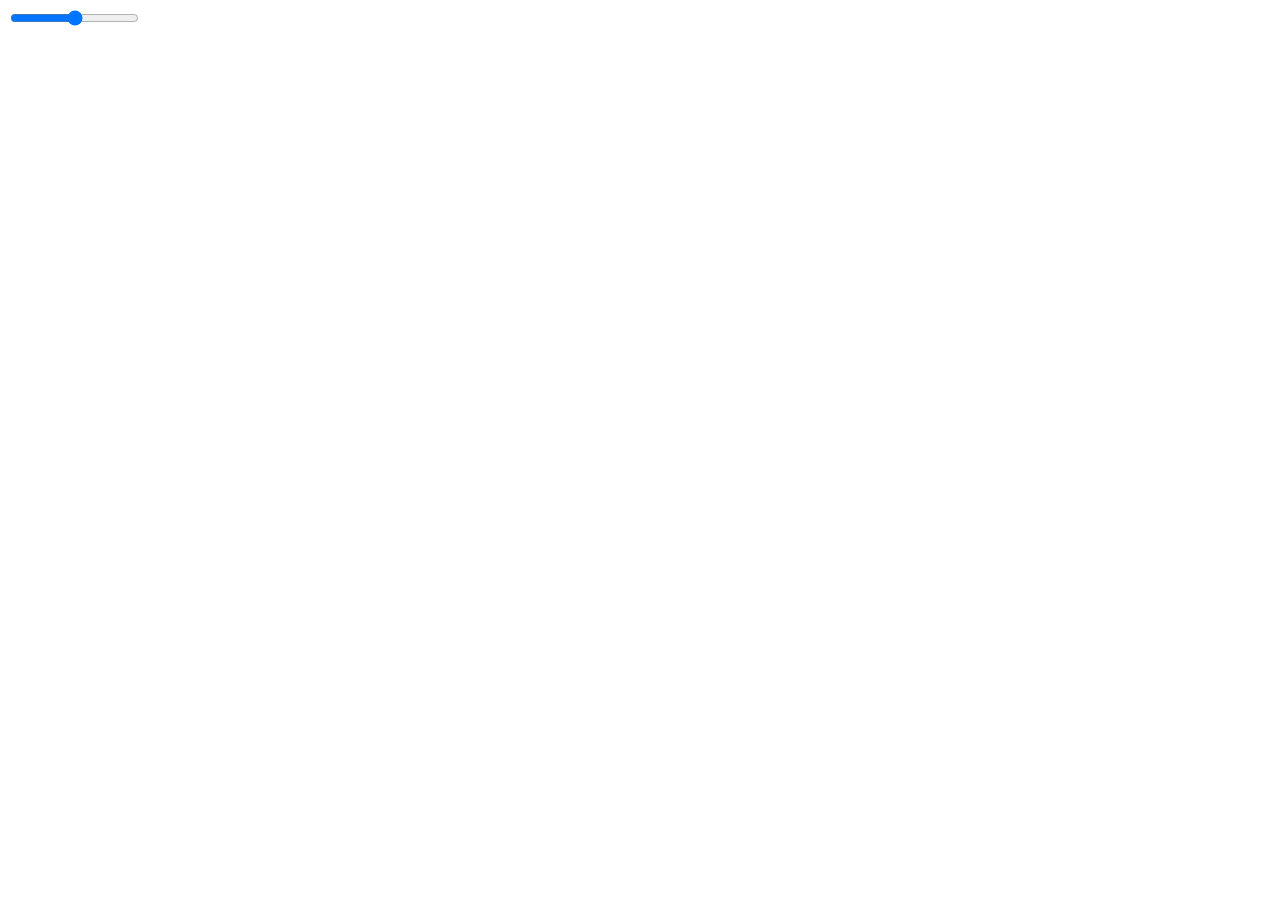
==== index.html @ dabe04d3 "Initialize" ====
<!DOCTYPE html>
<html lang="en">
<head>
    <meta charset="UTF-8">
    <title>Document</title>
    <link rel="stylesheet" href="style.css">
</head>
<body>
    <input type="range" min="1" max="1500" step="1" value="" id="myRange">
    <div id="categories"></div>
    <div id="container"></div>
    <script src="sketch.js"></script>
</body>
</html>
---- style.css ----
.container {
    display: flex;
}

.card {
    display: inline-block;
    margin: 40px;
    width: 200px;
}

.image {
    width: 100%;
    height: 300px;
    background-size: cover;
    background-repeat: no-repeat;
    background-position: center;
    border-radius: 20px;
}

.title {
    font: small-caps 18px/16px Arial
}

.pricetag {
    font: bold small-caps 16px/0 Arial
}
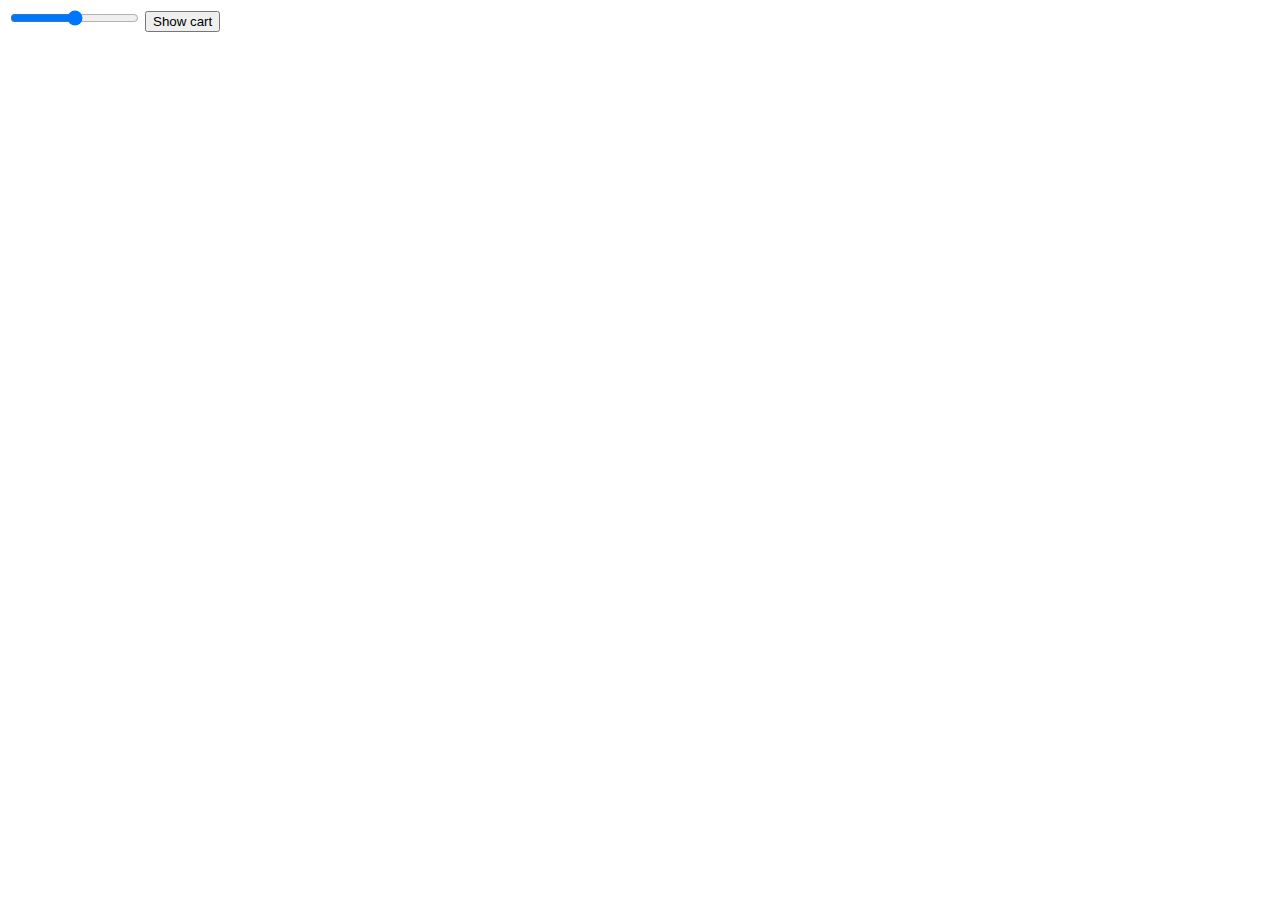
==== commit a299d734: "Made a cart work" ====
--- a/index.html
+++ b/index.html
@@ -3,11 +3,12 @@
 <html lang="en">
 <head>
     <meta charset="UTF-8">
-    <title>Document</title>
+    <title>Shop</title>
     <link rel="stylesheet" href="style.css">
 </head>
 <body>
     <input type="range" min="1" max="1500" step="1" value="" id="myRange">
+    <button onclick="showCart()">Show cart</button>
     <div id="categories"></div>
     <div id="container"></div>
     <script src="sketch.js"></script>
